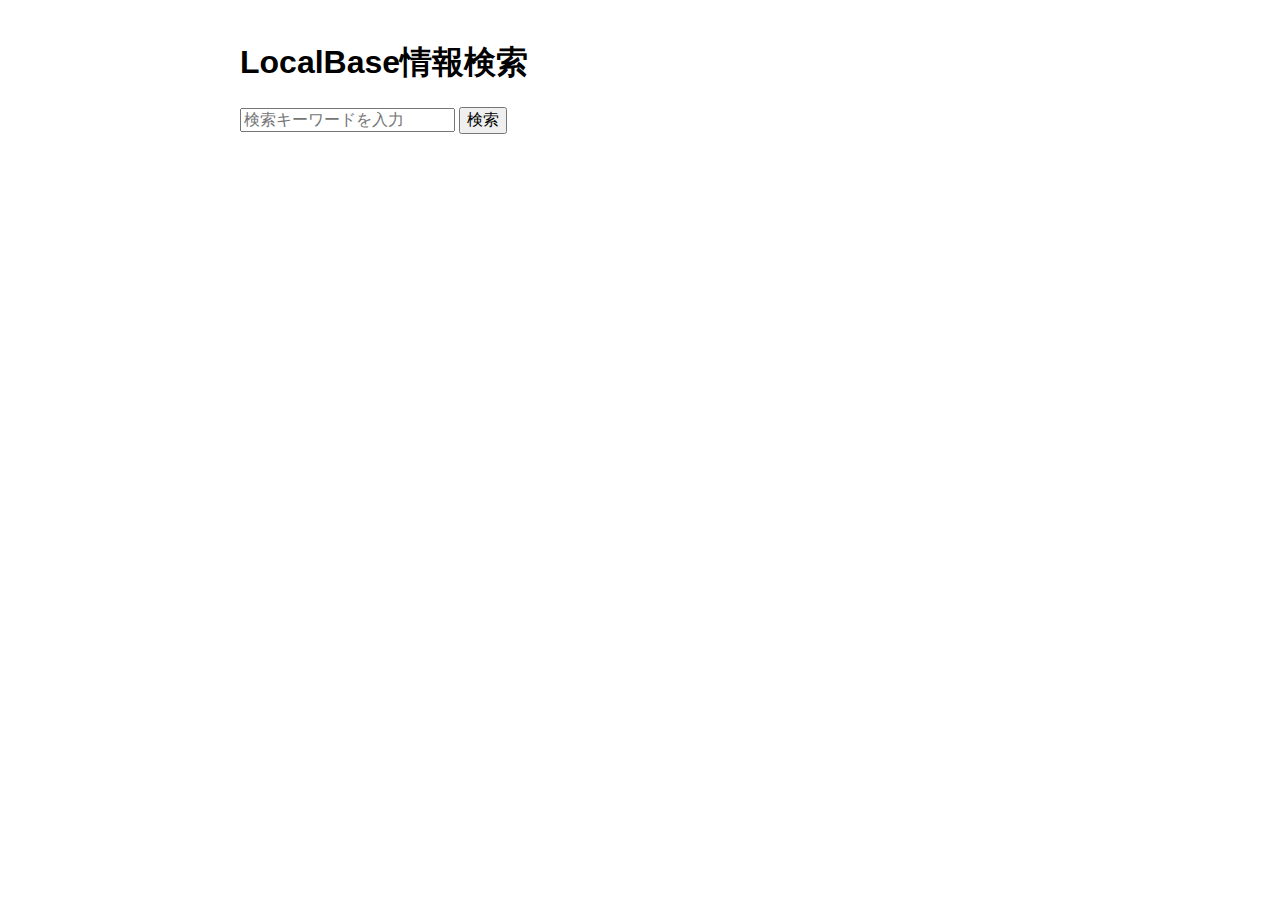
==== keyword/index.html @ b2fdf945 "Add files via upload" ====
<!DOCTYPE html>
<html lang="ja">
<head>
  <meta charset="UTF-8">
  <meta name="viewport" content="width=device-width, initial-scale=1.0">
  <title>LocalBase Search</title>
  <link rel="stylesheet" href="styles.css">
</head>
<body>
  <h1>LocalBase情報検索</h1>
  <input type="text" id="searchInput" placeholder="検索キーワードを入力">
  <button onclick="search()">検索</button>
  <ul id="results"></ul>
  <!-- <script src="https://unpkg.com/kuromoji@1.1.2/build/kuromoji.js"></script> -->
  <script src="kuromoji.js"></script>
  <script src="preparationData.js"></script>
  <script src="script.js"></script>
</body>
</html>
---- keyword/styles.css ----
body {
    font-family: Arial, sans-serif;
    max-width: 800px;
    margin: auto;
    padding: 20px;
  }
  
  input, button {
    font-size: 16px;
  }
  
  ul {
    list-style-type: none;
    padding-left: 0;
  }
  
  li {
    margin-bottom: 10px;
  }
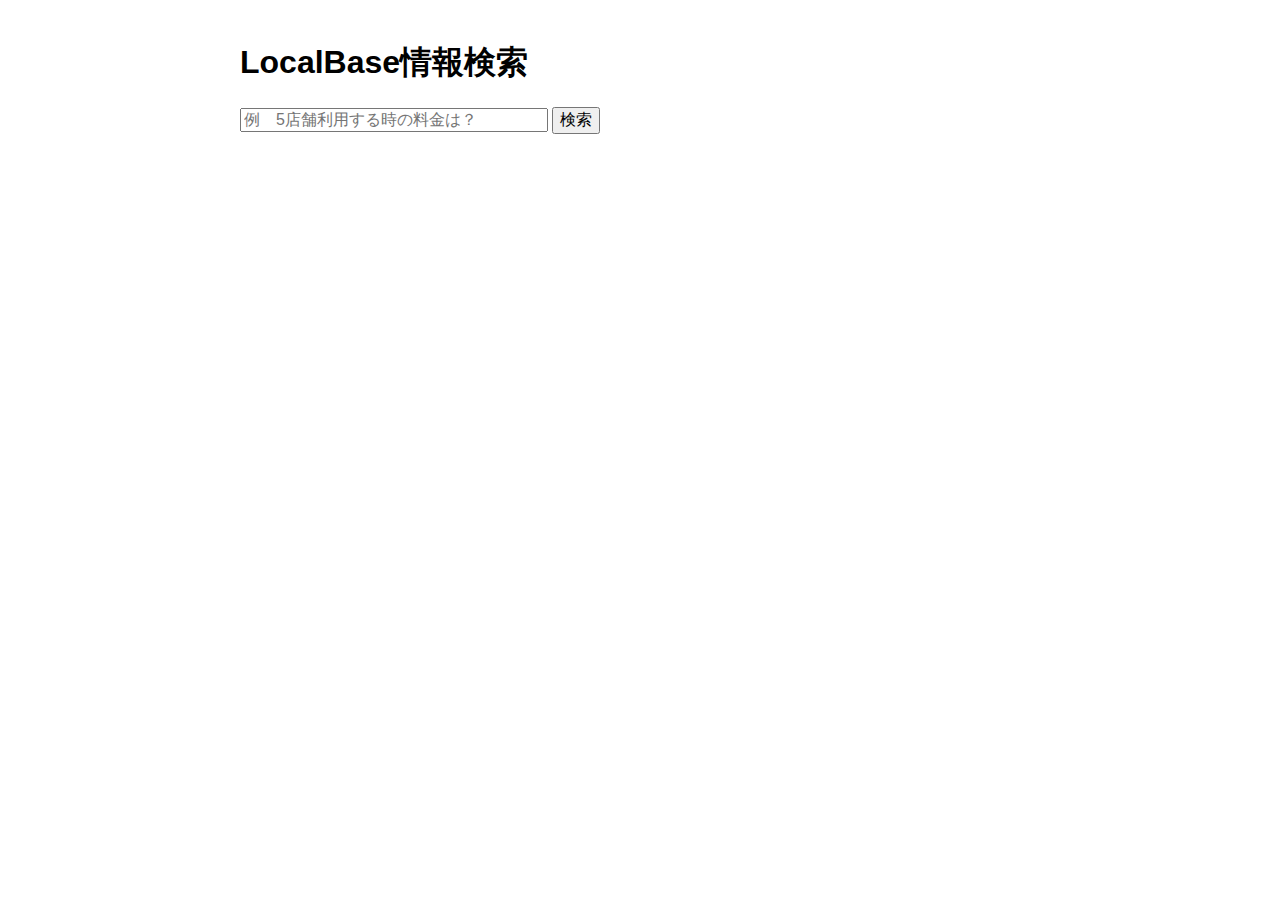
==== commit f815a4c6: "Add files via upload" ====
--- a/keyword/index.html
+++ b/keyword/index.html
@@ -8,7 +8,7 @@
 </head>
 <body>
   <h1>LocalBase情報検索</h1>
-  <input type="text" id="searchInput" placeholder="検索キーワードを入力">
+  <input type="text" id="searchInput" placeholder="例　5店舗利用する時の料金は？">
   <button onclick="search()">検索</button>
   <ul id="results"></ul>
   <!-- <script src="https://unpkg.com/kuromoji@1.1.2/build/kuromoji.js"></script> -->
--- a/keyword/styles.css
+++ b/keyword/styles.css
@@ -17,4 +17,9 @@
   li {
     margin-bottom: 10px;
   }
+  
+  #searchInput {
+    width: 80%;
+    max-width: 300px;
+  }
   